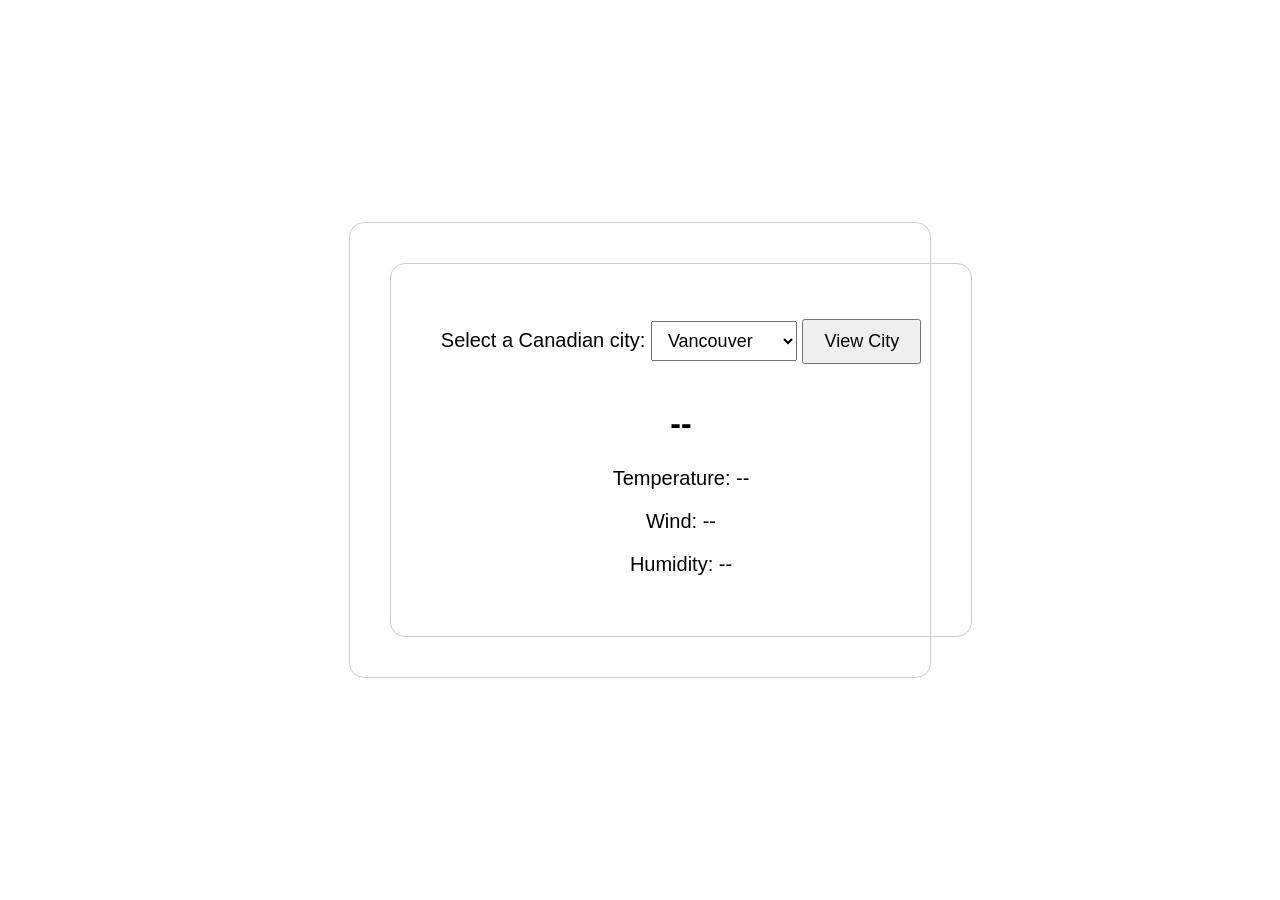
==== src/main/resources/static/index.html @ 763ad2fe "Create initial UI layout" ====
<!doctype html>
<html lang="en">
<head>
    <meta charset="UTF-8">
    <meta name="viewport"
          content="width=device-width, user-scalable=no, initial-scale=1.0, maximum-scale=1.0, minimum-scale=1.0">
    <meta http-equiv="X-UA-Compatible" content="ie=edge">
    <link rel="stylesheet" href="style.css">
    <title>weather_homepage</title>
</head>
<body>
<div class="weather-card">
    <div class="weather-card">
        <label for="city-select">Select a Canadian city:</label>
        <select id="city-select">
            <option value="Vancouver">Vancouver</option>
            <option value="Burnaby">Burnaby</option>
            <option value="Victoria">Victoria</option>
            <option value="Calgary">Calgary</option>
            <option value="Edmonton">Edmonton</option>
            <option value="Toronto">Toronto</option>
            <option value="Ottawa">Ottawa</option>
            <option value="Montreal">Montreal</option>
            <option value="Quebec City">Quebec City</option>
            <option value="Winnipeg">Winnipeg</option>
            <option value="Halifax">Halifax</option>
        </select>

        <button id="view-city-btn">View City</button>

        <h2 id="city-name">--</h2>

        <div id="weather-info">
            <p>Temperature: <span id="temperature">--</span></p>
            <p>Wind: <span id="wind">--</span></p>
            <p>Humidity: <span id="humidity">--</span></p>
        </div>
    </div>
</div>

<script src="app.js"></script>

</body>
</html>
---- src/main/resources/static/style.css ----
body {
    margin: 0;
    min-height: 100vh;
    display: flex;
    justify-content: center;
    align-items: center;
    font-family: Arial, sans-serif;
}

.weather-card {
    width: 500px;
    padding: 40px;

    border: 1px solid #ccc;
    border-radius: 15px;

    text-align: center;
    font-size: 20px;
}

.weather-card h2 {
    font-size: 32px;
    margin-bottom: 25px;
}

.weather-card select {
    font-size: 18px;
    padding: 8px 12px;
}

.weather-card button {
    font-size: 18px;
    padding: 10px 20px;
    margin: 15px 0;

    cursor: pointer;
}

.weather-info {
    margin-top: 25px;
    font-size: 20px;
}

.weather-info p {
    margin: 18px 0;
}
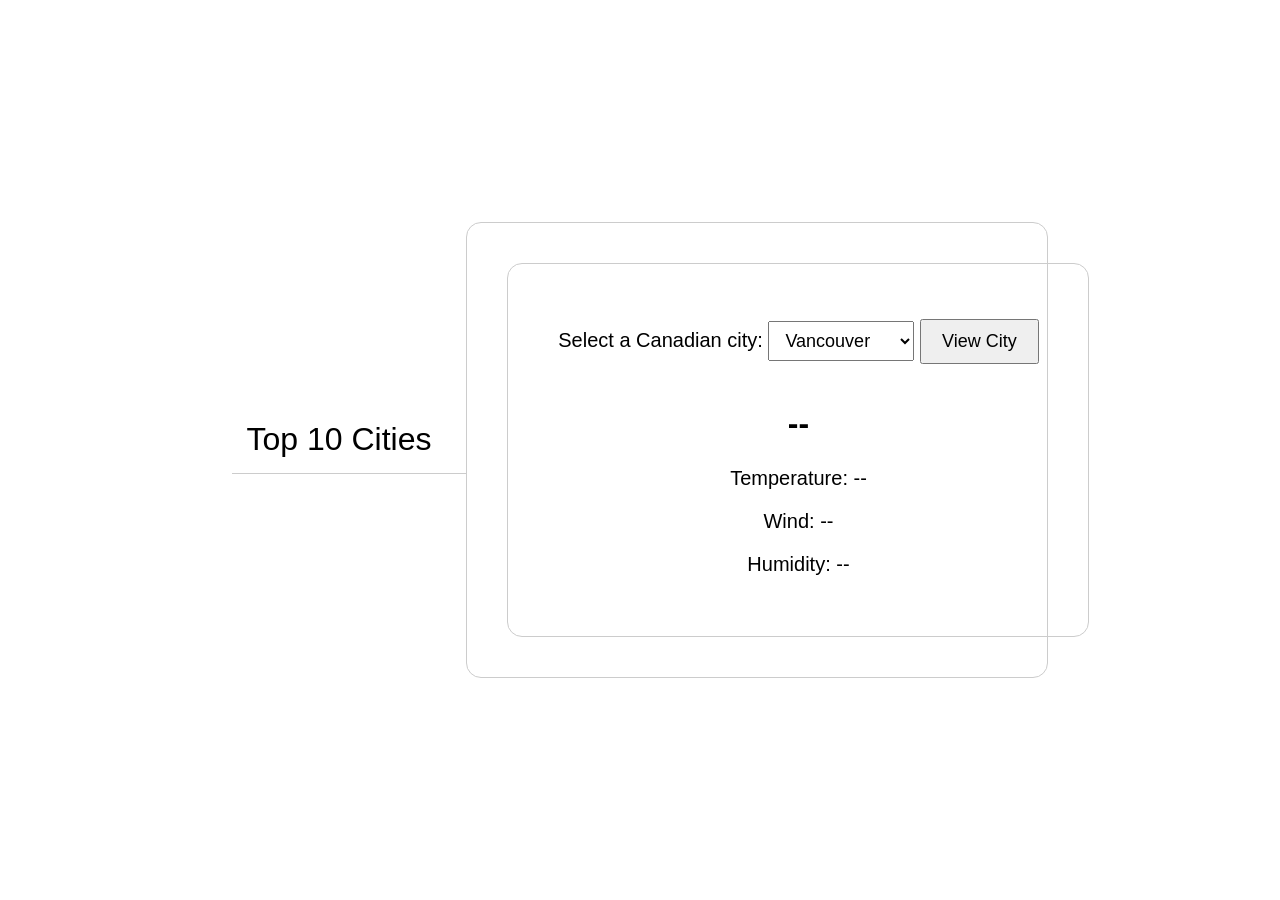
==== commit c0d8d2b0: "Implement Top 10 cities feature" ====
--- a/src/main/resources/static/index.html
+++ b/src/main/resources/static/index.html
@@ -9,6 +9,9 @@
     <title>weather_homepage</title>
 </head>
 <body>
+<nav>
+    <a href="top10.html" style="display: block">Top 10 Cities</a>
+</nav>
 <div class="weather-card">
     <div class="weather-card">
         <label for="city-select">Select a Canadian city:</label>
--- a/src/main/resources/static/style.css
+++ b/src/main/resources/static/style.css
@@ -43,4 +43,21 @@
 
 .weather-info p {
     margin: 18px 0;
+}
+
+nav {
+    padding: 15px;
+    margin-bottom: 20px;
+    border-bottom: 1px solid #ccc;
+}
+
+nav a {
+    font-size: xx-large;
+    margin-right: 20px;
+    text-decoration: none;
+    color: black;
+}
+
+nav a:hover {
+    text-decoration: underline;
 }
